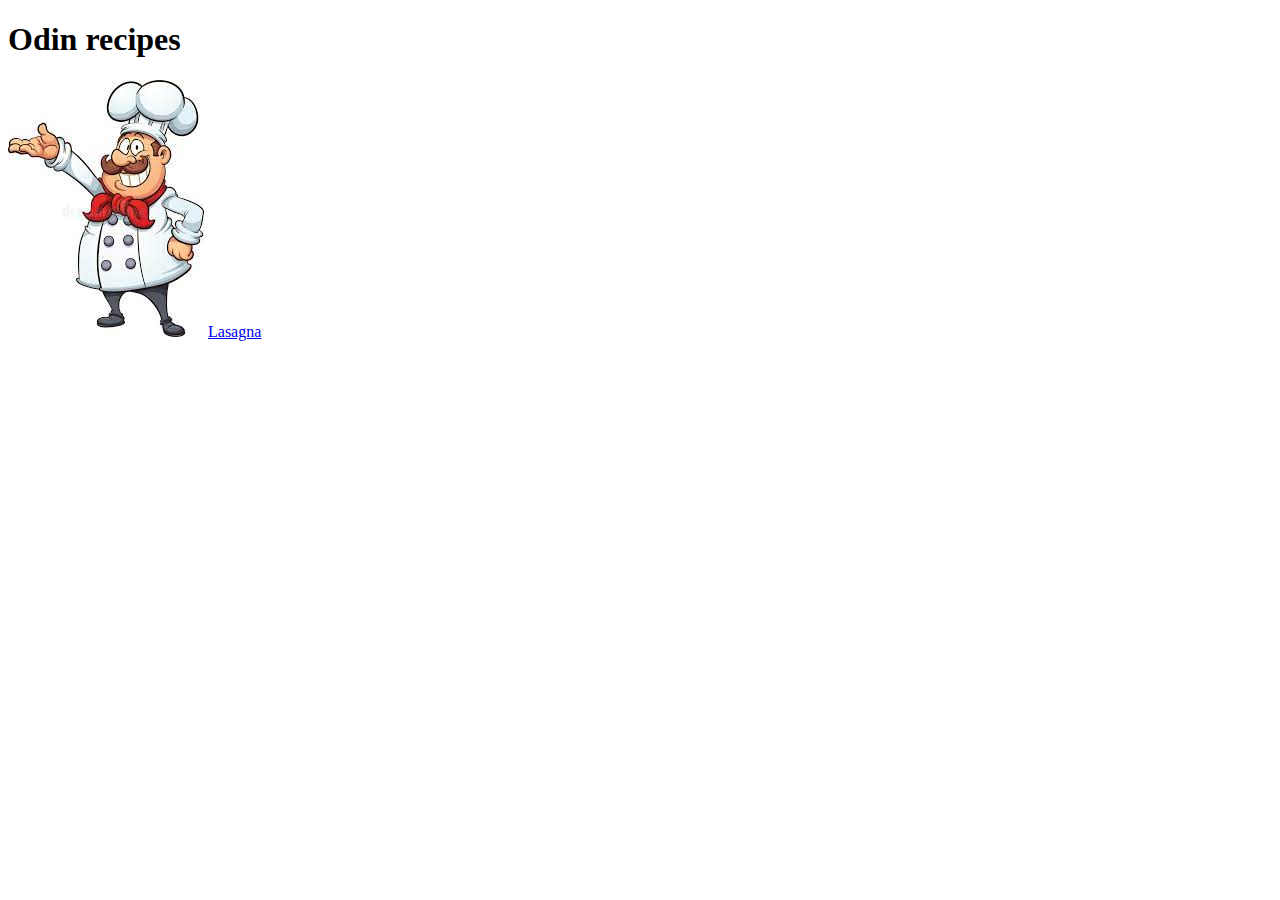
==== index.html @ 1fdc9abc "starting up and 1 link" ====
<!DOCTYPE html>
<html lang="en">
<head>
    <meta charset="UTF-8">
    <title>Odin recipes</title>
</head>
<body>
    <h1>Odin recipes</h1>
    <img src="./images/download.jpeg"alt="a animated chef posing for a photo">
   
    <a href="recipes/lasagna.html">Lasagna</a>
</body>
</html>
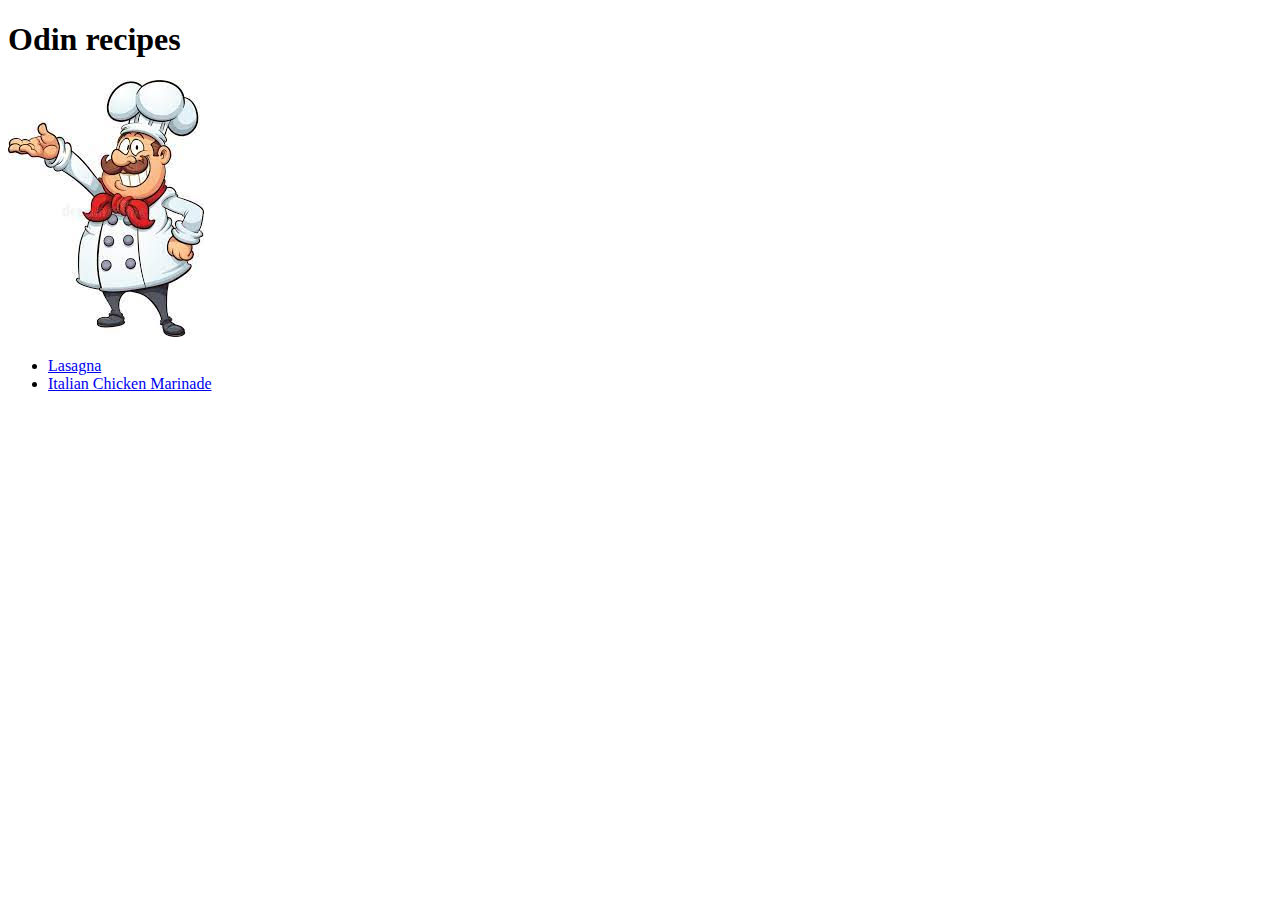
==== commit 500978d0: "added one more recipe" ====
--- a/index.html
+++ b/index.html
@@ -8,6 +8,9 @@
     <h1>Odin recipes</h1>
     <img src="./images/download.jpeg"alt="a animated chef posing for a photo">
    
-    <a href="recipes/lasagna.html">Lasagna</a>
+ <ul>
+ <li><a href="recipes/lasagna.html">Lasagna</a></li>
+ <li><a href="recipes/italianchick.html">Italian Chicken Marinade</a></li>
+</ul> 
 </body>
 </html>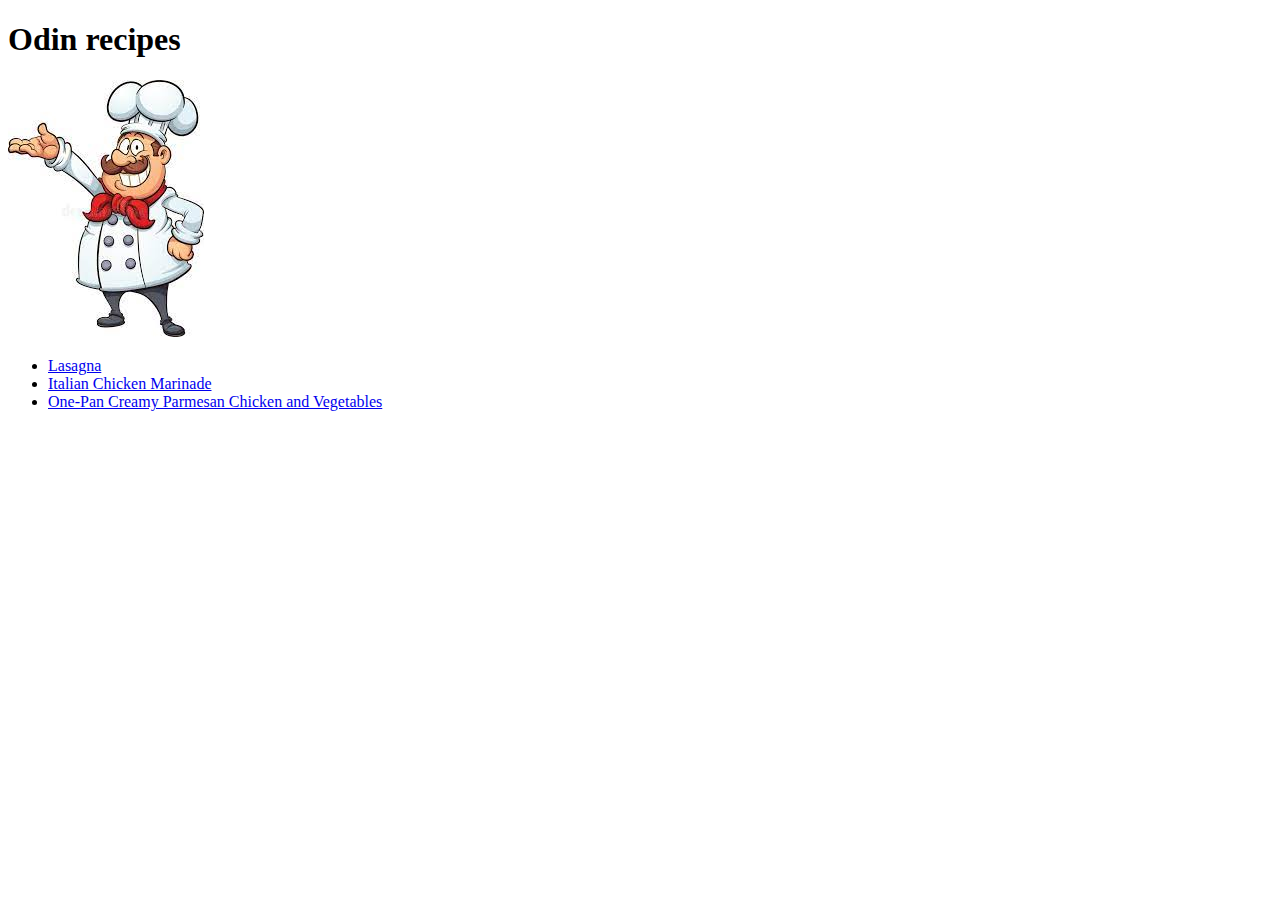
==== commit db258e80: "another recipe" ====
--- a/index.html
+++ b/index.html
@@ -11,6 +11,7 @@
  <ul>
  <li><a href="recipes/lasagna.html">Lasagna</a></li>
  <li><a href="recipes/italianchick.html">Italian Chicken Marinade</a></li>
+ <li><a href="recipes/parmesanchick.html">One-Pan Creamy Parmesan Chicken and Vegetables</a></li>
 </ul> 
 </body>
 </html>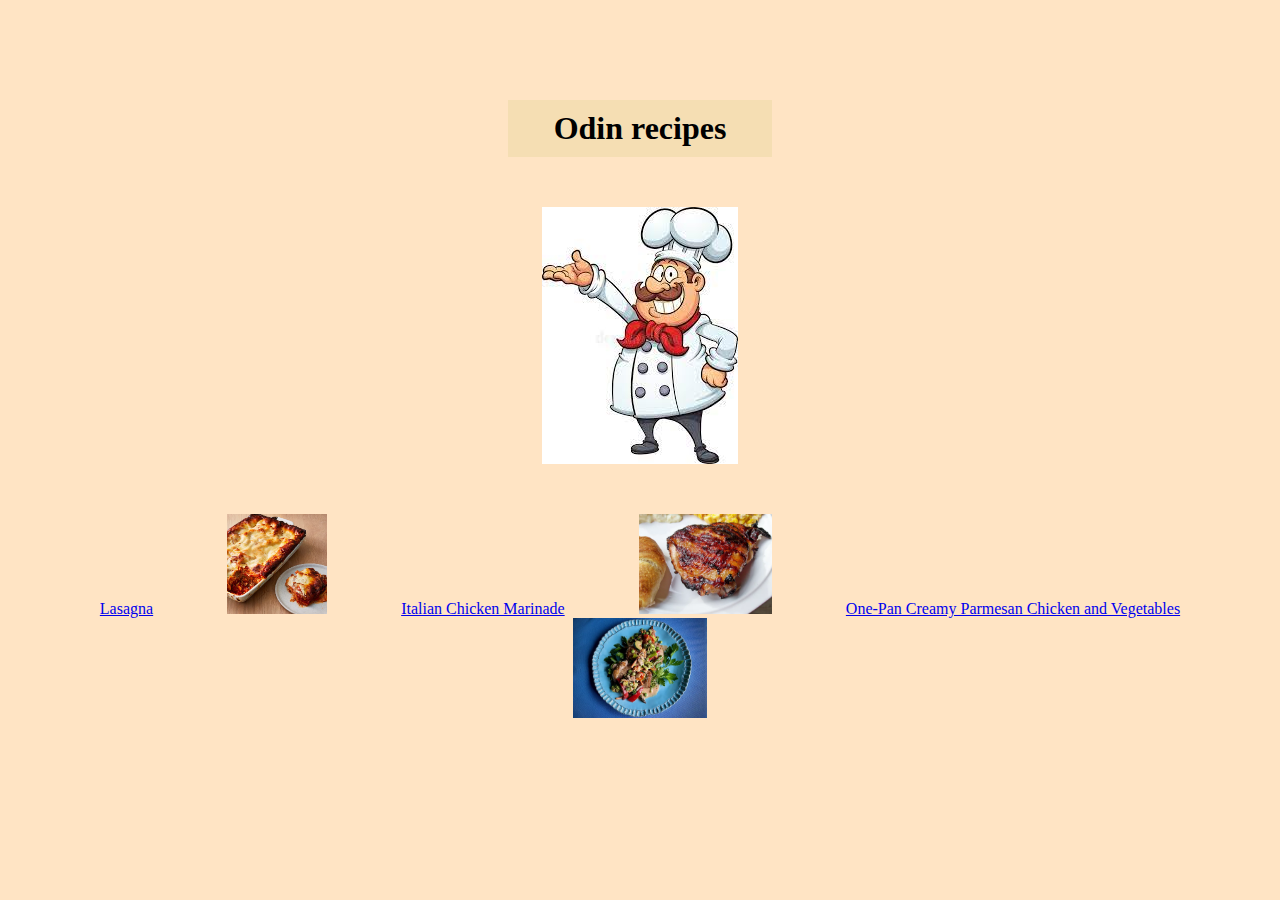
==== commit c38b3f36: "added css" ====
--- a/index.html
+++ b/index.html
@@ -3,15 +3,21 @@
 <head>
     <meta charset="UTF-8">
     <title>Odin recipes</title>
+    <link rel="stylesheet" href="style.css">
 </head>
 <body>
-    <h1>Odin recipes</h1>
-    <img src="./images/download.jpeg"alt="a animated chef posing for a photo">
+    <h1 class="head1">Odin recipes</h1>
+    <img src="./images/download.jpeg" class="centered-image" alt="a animated chef posing for a photo">
    
- <ul>
- <li><a href="recipes/lasagna.html">Lasagna</a></li>
- <li><a href="recipes/italianchick.html">Italian Chicken Marinade</a></li>
- <li><a href="recipes/parmesanchick.html">One-Pan Creamy Parmesan Chicken and Vegetables</a></li>
-</ul> 
+ <div class="link-container">
+ <a href="recipes/lasagna.html" >Lasagna</a>
+ <img src="./images/lasagna.jpg" class="image" alt="A picture of finished lasagna">
+ <a href="recipes/italianchick.html">Italian Chicken Marinade</a>
+ <img src="./images/chick.jpg" class="image" alt="A picture of finished chicken">
+ <a href="recipes/parmesanchick.html">One-Pan Creamy Parmesan Chicken and Vegetables</a>
+ <img src="./images/parchick.jpg" class="image" alt="A picture of finished chicken">
+
+</div>
+
 </body>
 </html>--- a/style.css
+++ b/style.css
@@ -0,0 +1,39 @@
+*{
+    background-color: bisque;
+}
+
+.head1{
+    text-align: center;
+    background-color: wheat;
+    margin: 100px;
+    margin-left: 500px;
+    margin-right: 500px;
+    margin-bottom: 50px;
+    padding: 10px;
+}
+
+/* .a{
+    background-color: blueviolet;
+    color: aliceblue;
+    padding: 2px;
+    text-align: center;
+} */
+
+.centered-image {
+    display: block;
+    margin: 0 auto;
+    margin-bottom: 50px;
+  }
+
+ .link-container a {
+    margin: 70px;
+  }
+
+.link-container{
+    text-align: center;
+}
+
+.image{
+    height: 100px;
+    
+}